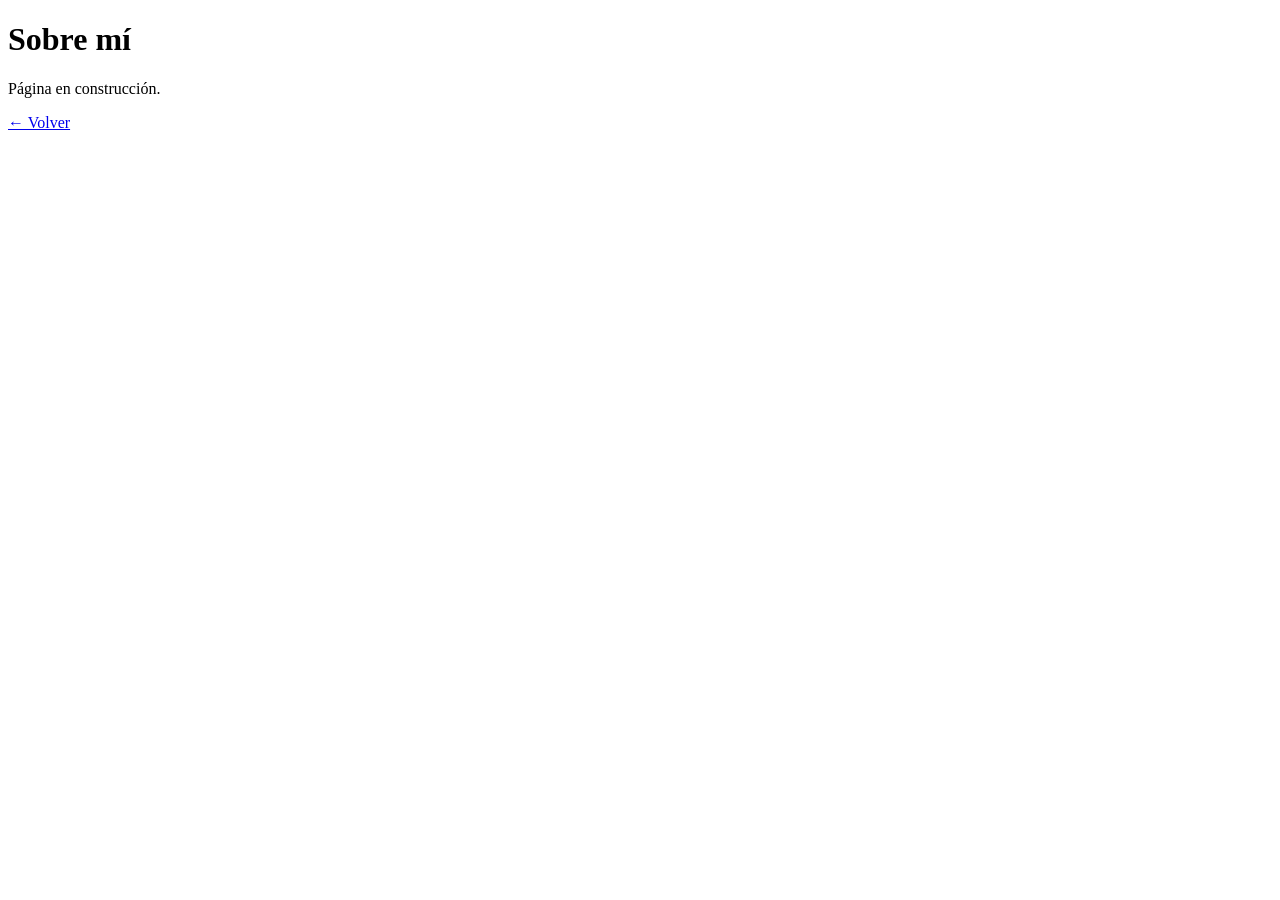
==== about.html @ 84a57096 "Primera versión de la web" ====
<!DOCTYPE html>
<html lang="es">
<head>
  <meta charset="UTF-8">
  <title>Sobre mí</title>
</head>
<body>

<h1>Sobre mí</h1>

<p>
  Página en construcción.
</p>

<p><a href="index.html">← Volver</a></p>

</body>
</html>
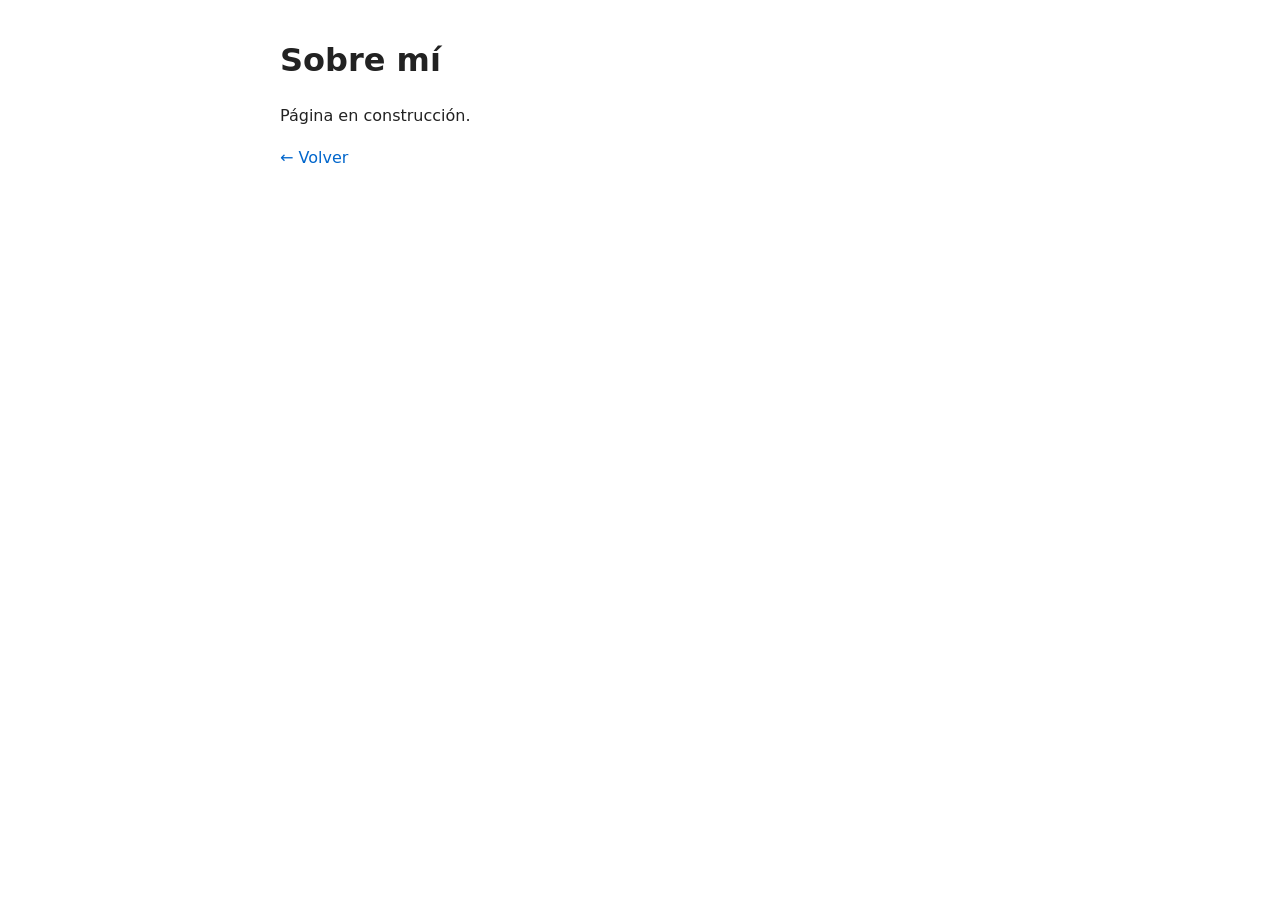
==== commit b3656892: "Primera Actualización de la web (css, imagen)" ====
--- a/about.html
+++ b/about.html
@@ -3,6 +3,7 @@
 <head>
   <meta charset="UTF-8">
   <title>Sobre mí</title>
+  <link rel="stylesheet" href="/assets/css/style.css">
 </head>
 <body>
 
--- a/assets/css/style.css
+++ b/assets/css/style.css
@@ -0,0 +1,43 @@
+body {
+  font-family: system-ui, -apple-system, BlinkMacSystemFont, sans-serif;
+  max-width: 720px;
+  margin: 40px auto;
+  padding: 0 16px;
+  line-height: 1.6;
+  color: #222;
+}
+
+h1, h2, h3 {
+  line-height: 1.3;
+}
+
+a {
+  color: #0066cc;
+  text-decoration: none;
+}
+
+a:hover {
+  text-decoration: underline;
+}
+
+img {
+  max-width: 100%;
+  height: auto;
+}
+
+article {
+  margin-bottom: 3rem;
+}
+
+article p {
+  margin: 1rem 0;
+}
+
+time {
+  color: #666;
+  font-size: 0.9em;
+}
+
+main > p a {
+  font-size: 0.9em;
+}
